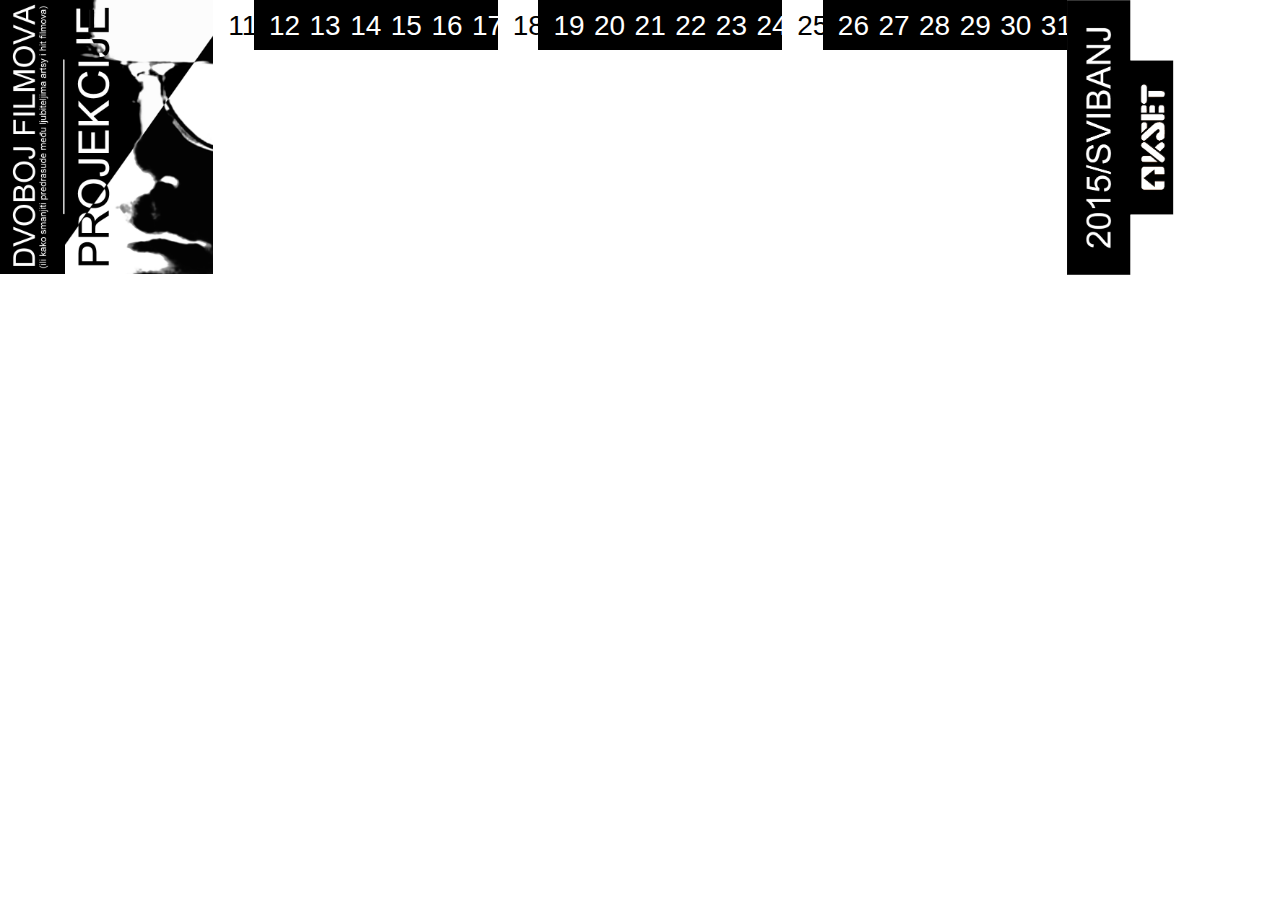
==== kino/index.html @ 9e69f618 "projekcije first commit" ====
﻿<!DOCTYPE html>
<html xmlns="http://www.w3.org/1999/xhtml">
<head>
    <title>Projekcije</title>
    <meta charset="utf-8">
    <meta http-equiv="X-UA-Compatible" content="IE=edge">
    <meta name="viewport" content="width=device-width, initial-scale=1">

    <link rel="stylesheet" type="text/css" href="css/bootstrap.css">
    <link href="css/styles.css" rel="stylesheet">

    <!--[if lt IE 9]>
        <script src="https://oss.maxcdn.com/libs/html5shiv/3.7.0/html5shiv.js"></script>
        <script src="https://oss.maxcdn.com/libs/respond.js/1.4.2/respond.min.js"></script>
    <![endif]-->

</head>
<body>
    <div class="container-fluid">
        <div class="row">
            <div class="col-xs-2 naslovna"></div>
            <div class="col-xs-8">
                <div class="row">
                    <div class="col-xs-4 cal">
                        <ul>
                            <li class="movie">11</li>
                            <li>12</li>
                            <li>13</li>
                            <li>14</li>
                            <li>15</li>
                            <li>16</li>
                            <li>17</li>
                        </ul>
                    </div>
                    <div class="col-xs-4 cal">
                        <ul>
                            <li class="movie">18</li>
                            <li>19</li>
                            <li>20</li>
                            <li>21</li>
                            <li>22</li>
                            <li>23</li>
                            <li>24</li>
                        </ul>
                    </div>
                    <div class="col-xs-4 cal">
                        <ul>
                            <li class="movie">25</li>
                            <li>26</li>
                            <li>27</li>
                            <li>28</li>
                            <li>29</li>
                            <li>30</li>
                            <li>31</li>
                        </ul>
                    </div>
                </div>
            </div>
            <div class="col-xs-2 rep"></div>
        </div>
    </div>

    <script src="https://ajax.googleapis.com/ajax/libs/jquery/1.11.2/jquery.min.js"></script>
    <script src="js/bootstrap.js"></script>
</body>
</html>
---- kino/css/styles.css ----
﻿html, body
{
    width: 100%;
    height: 100%;
    font-family: Arial;
    color: #fff;
}

.container-fluid, .row, .naslovna, .rep
{
    height: 100%;
}

.naslovna
{
    background-image: url(../images/naslovna.png);
    background-repeat: no-repeat;
    background-size: contain;
    background-position: top right;
}

.rep
{
    background-image: url(../images/rep.png);
    background-repeat: no-repeat;
    background-size: contain;
    background-position: top left;
    position: relative;
}

.cal
{
    height: 50px;
    background-color: #000;
    padding: 0;
}

    .cal ul
    {
        width: 100%;
        list-style: none;
        padding: 0;
    }

        .cal ul li
        {
            float: left;
            width: 14.28%;
            box-sizing: border-box;
            padding: 6px 15px;
            font-size: 28px;
        }

            .cal ul li.movie
            {
                background-color: #fff;
                color: #000;
            }
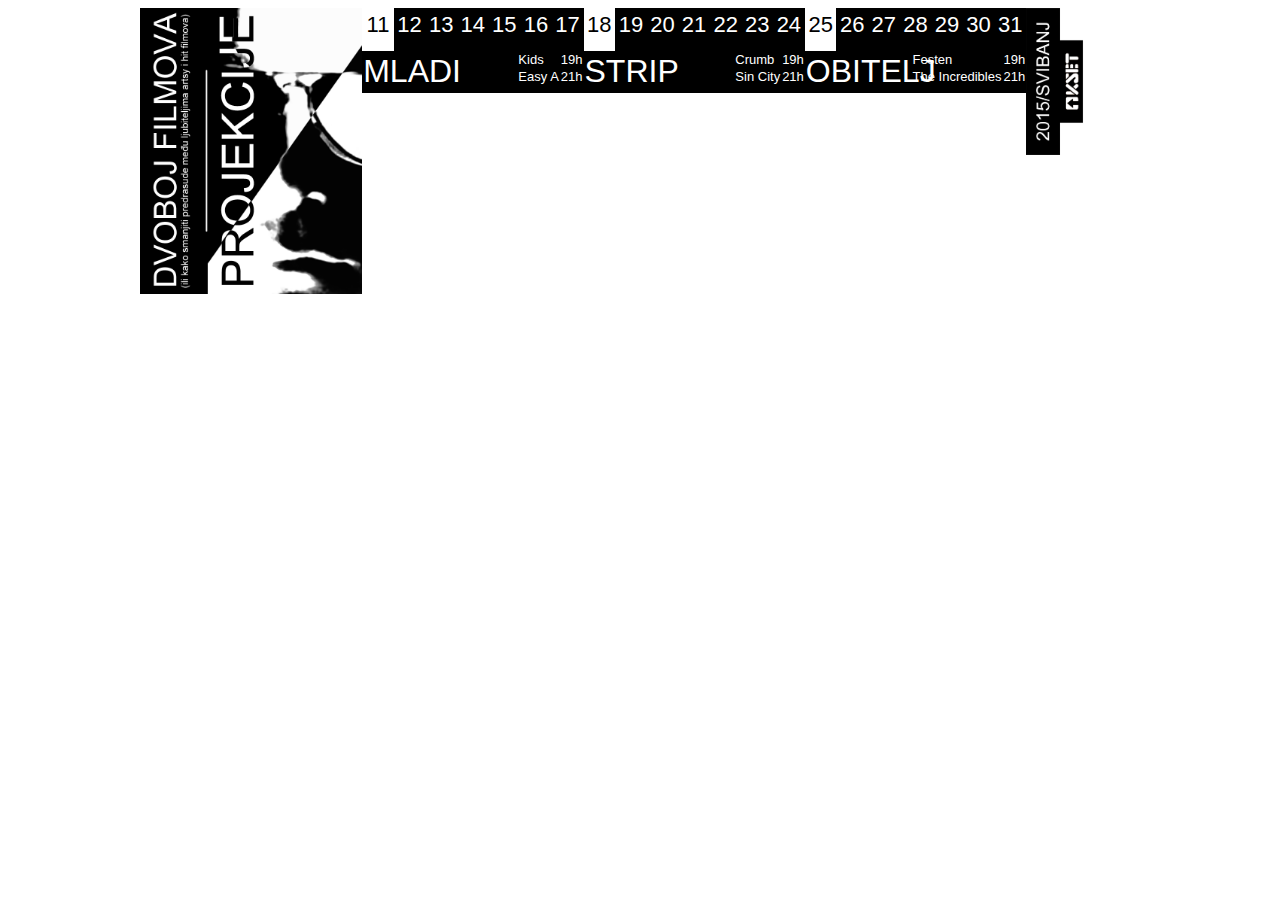
==== commit e5080ff9: "hover" ====
--- a/kino/index.html
+++ b/kino/index.html
@@ -3,64 +3,109 @@
 <head>
     <title>Projekcije</title>
     <meta charset="utf-8">
-    <meta http-equiv="X-UA-Compatible" content="IE=edge">
-    <meta name="viewport" content="width=device-width, initial-scale=1">
 
-    <link rel="stylesheet" type="text/css" href="css/bootstrap.css">
     <link href="css/styles.css" rel="stylesheet">
-
-    <!--[if lt IE 9]>
-        <script src="https://oss.maxcdn.com/libs/html5shiv/3.7.0/html5shiv.js"></script>
-        <script src="https://oss.maxcdn.com/libs/respond.js/1.4.2/respond.min.js"></script>
-    <![endif]-->
 
 </head>
 <body>
-    <div class="container-fluid">
-        <div class="row">
-            <div class="col-xs-2 naslovna"></div>
-            <div class="col-xs-8">
-                <div class="row">
-                    <div class="col-xs-4 cal">
-                        <ul>
-                            <li class="movie">11</li>
-                            <li>12</li>
-                            <li>13</li>
-                            <li>14</li>
-                            <li>15</li>
-                            <li>16</li>
-                            <li>17</li>
-                        </ul>
-                    </div>
-                    <div class="col-xs-4 cal">
-                        <ul>
-                            <li class="movie">18</li>
-                            <li>19</li>
-                            <li>20</li>
-                            <li>21</li>
-                            <li>22</li>
-                            <li>23</li>
-                            <li>24</li>
-                        </ul>
-                    </div>
-                    <div class="col-xs-4 cal">
-                        <ul>
-                            <li class="movie">25</li>
-                            <li>26</li>
-                            <li>27</li>
-                            <li>28</li>
-                            <li>29</li>
-                            <li>30</li>
-                            <li>31</li>
-                        </ul>
-                    </div>
+    <div class="container">
+        <div class="naslovna"></div>
+        <div class="movies">
+            <div class="row">
+                <div class="cal">
+                    <ul>
+                        <li class="active">11</li>
+                        <li>12</li>
+                        <li>13</li>
+                        <li>14</li>
+                        <li>15</li>
+                        <li>16</li>
+                        <li>17</li>
+                    </ul>
+                </div>
+                <div class="cal">
+                    <ul>
+                        <li class="active">18</li>
+                        <li>19</li>
+                        <li>20</li>
+                        <li>21</li>
+                        <li>22</li>
+                        <li>23</li>
+                        <li>24</li>
+                    </ul>
+                </div>
+                <div class="cal">
+                    <ul>
+                        <li class="active">25</li>
+                        <li>26</li>
+                        <li>27</li>
+                        <li>28</li>
+                        <li>29</li>
+                        <li>30</li>
+                        <li>31</li>
+                    </ul>
                 </div>
             </div>
-            <div class="col-xs-2 rep"></div>
+            <div class="row">
+                <div class="cal">
+                    <h2>Mladi</h2>
+                    <table class="naslovi">
+                        <tr>
+                            <td id="m11">Kids</td>
+                            <td>19h</td>
+                        </tr>
+                        <tr>
+                            <td id="m12">Easy A</td>
+                            <td>21h</td>
+                        </tr>
+                    </table>
+                </div>
+                <div class="cal">
+                    <h2>Strip</h2>
+                    <table class="naslovi">
+                        <tr>
+                            <td>Crumb</td>
+                            <td>19h</td>
+                        </tr>
+                        <tr>
+                            <td>Sin City</td>
+                            <td>21h</td>
+                        </tr>
+                    </table>
+                </div>
+                <div class="cal">
+                    <h2>Obitelj</h2>
+                    <table class="naslovi">
+                        <tr>
+                            <td>Festen</td>
+                            <td>19h</td>
+                        </tr>
+                        <tr>
+                            <td>The Incredibles</td>
+                            <td>21h</td>
+                        </tr>
+                    </table>
+                </div>
+            </div>
+            <div class="imgs">
+                <div class="division">
+                    <div id="movie11" class="firstmovie"></div>
+                    <div id="movie12" class="secondmovie"></div>
+                </div>
+                <div class="division">
+                    <div id="movie21" class="firstmovie"></div>
+                    <div id="movie22" class="secondmovie"></div>
+                </div>
+                <div class="division">
+                    <div id="movie31" class="firstmovie"></div>
+                    <div id="movie32" class="secondmovie"></div>
+                </div>
+            </div>
         </div>
+        <div class="rep"></div>
     </div>
 
     <script src="https://ajax.googleapis.com/ajax/libs/jquery/1.11.2/jquery.min.js"></script>
-    <script src="js/bootstrap.js"></script>
+    <script src="js/functions.js"></script>
 </body>
 </html>
--- a/kino/css/styles.css
+++ b/kino/css/styles.css
@@ -1,26 +1,177 @@
-﻿html, body
-{
+﻿html, body {
+    font-family: Arial;
+    color: #fff;
+}
+
+h2 {
+    font-size: 32px;
+    text-transform: uppercase;
+    margin: 0;
+    font-weight: normal;
+    display: inline-block;
+    padding: 2px 1px;
+}
+
+.container {
+    width: 1300px;
+    margin: 0 auto;
+    height: 370px;
+}
+
+.naslovna, .movies, .rep {
+    float: left;
+    height: 100%;
+}
+
+.naslovna {
+    width: 22.22%;
+}
+
+.rep {
+    width: 11.38%;
+}
+
+.movies {
+    width: 66.4%;
+}
+
+    .movies .row {
+        height: 11.5%;
+        background-color: #000;
+    }
+
+        .movies .row .cal {
+            float: left;
+            width: 33.333333333%;
+            height: 100%;
+            position: relative;
+            box-sizing: border-box;
+        }
+
+            .movies .row .cal ul {
+                width: 100%;
+                height: 100%;
+                margin: 0;
+                list-style: none;
+                padding: 0;
+            }
+
+                .movies .row .cal ul li {
+                    float: left;
+                    height: 100%;
+                    width: 14.28%;
+                    text-align: center;
+                    font-size: 22px;
+                    padding-top: 2%;
+                    box-sizing: border-box;
+                }
+
+                    .movies .row .cal ul li.active {
+                        background-color: #fff;
+                        color: #000;
+                    }
+
+.naslovi {
+    display: inline-block;
+    position: absolute;
+    right: 0;
+    font-size: 13px;
+    border-spacing: 0;
+}
+
+    .naslovi table tr td:first-child {
+        padding-right: 3px;
+    }
+
+.imgs {
+    height: 77%;
+    width: 100%;
+}
+
+.division {
+    width: 33.333333%;
+    height: 100%;
+    position: relative;
+    overflow: hidden;
+    float: left;
+}
+
+.firstmovie {
     width: 100%;
     height: 100%;
-    font-family: Arial;
-    color: #fff;
-}
-
-.container-fluid, .row, .naslovna, .rep
-{
-    height: 100%;
-}
-
-.naslovna
-{
+}
+
+    .firstmovie#movie11 {
+        background-image: url(../images/movie11.jpg);
+    }
+
+        .firstmovie#movie11:hover, .firstmovie#movie11.hovered {
+            background-image: url(../images/movie11-color.jpg);
+        }
+
+    .firstmovie#movie21 {
+        background-image: url(../images/movie21.jpg);
+    }
+
+        .firstmovie#movie21:hover, .firstmovie#movie21.hovered {
+            background-image: url(../images/movie21-color.jpg);
+        }
+
+    .firstmovie#movie31 {
+        background-image: url(../images/movie31.jpg);
+    }
+
+        .firstmovie#movie31:hover, .firstmovie#movie31.hovered {
+            background-image: url(../images/movie31-color.jpg);
+        }
+
+.secondmovie {
+    width: 142%;
+    height: 142%;
+    position: absolute;
+    top: 29%;
+    left: 30%;
+    transform: rotate(45deg);
+    -ms-transform: rotate(45deg);
+    -webkit-transform: rotate(45deg);
+}
+
+    .secondmovie#movie12 {
+        background-image: url(../images/movie12.jpg);
+    }
+
+        .secondmovie#movie12:hover {
+            background-image: url(../images/movie12-color.jpg);
+        }
+
+    .secondmovie#movie22 {
+        background-image: url(../images/movie22.jpg);
+    }
+
+        .secondmovie#movie22:hover {
+            background-image: url(../images/movie22-color.jpg);
+        }
+
+    .secondmovie#movie32 {
+        background-image: url(../images/movie32.jpg);
+    }
+
+        .secondmovie#movie32:hover {
+            background-image: url(../images/movie32-color.jpg);
+        }
+
+#m11, m#12, #m21, #m22, #m31, #m32{
+    cursor: pointer;
+}
+
+.naslovna {
     background-image: url(../images/naslovna.png);
     background-repeat: no-repeat;
     background-size: contain;
     background-position: top right;
 }
 
-.rep
-{
+.rep {
     background-image: url(../images/rep.png);
     background-repeat: no-repeat;
     background-size: contain;
@@ -28,31 +179,24 @@
     position: relative;
 }
 
-.cal
-{
-    height: 50px;
-    background-color: #000;
-    padding: 0;
-}
-
-    .cal ul
-    {
-        width: 100%;
-        list-style: none;
-        padding: 0;
-    }
-
-        .cal ul li
-        {
-            float: left;
-            width: 14.28%;
-            box-sizing: border-box;
-            padding: 6px 15px;
-            font-size: 28px;
-        }
-
-            .cal ul li.movie
-            {
-                background-color: #fff;
-                color: #000;
-            }
+@media all and (max-width: 1300px) { /* screen size until 1200px */
+    body {
+        font-size: 1.2em; /* 1.5x default size */
+    }
+
+    .container {
+        width: 1000px;
+    }
+}
+
+@media all and (max-width: 1000px) { /* screen size until 1000px */
+    body {
+        font-size: 1em; /* 1.2x default size */
+    }
+}
+
+@media all and (max-width: 500px) { /* screen size until 500px */
+    body {
+        font-size: 0.8em; /* 0.8x default size */
+    }
+}
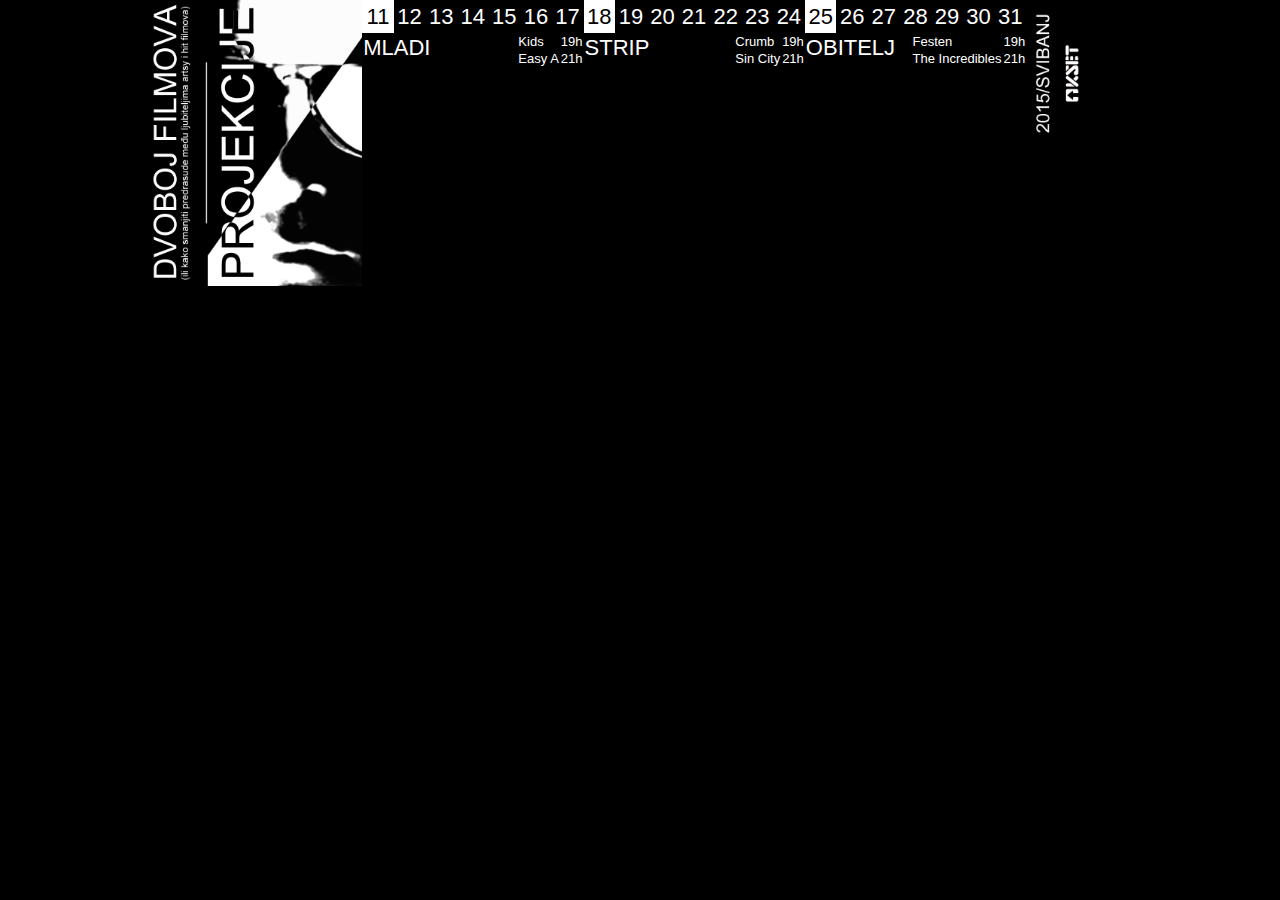
==== commit 67584c68: "kset kalendar" ====
--- a/kino/index.html
+++ b/kino/index.html
@@ -15,10 +15,10 @@
                 <div class="cal">
                     <ul>
                         <li class="active">11</li>
-                        <li>12</li>
-                        <li>13</li>
-                        <li>14</li>
-                        <li>15</li>
+                        <li><a href="https://www.kset.org/dogadaj/2015-05-12-radar-men-moon-fjodor/" target="_blank">12</a></li>
+                        <li><a href="https://www.kset.org/dogadaj/2015-05-13-zez-dalek-newark-usa-closing-vienna/" target="_blank">13</a></li>
+                        <li><a href="https://www.kset.org/dogadaj/2015-05-14-zez-zeni-geva-tokyo-jap-zu-roma-it/" target="_blank">14</a></li>
+                        <li><a href="https://www.kset.org/dogadaj/2015-05-15-14-rockas-terapjenet/" target="_blank">15</a></li>
                         <li>16</li>
                         <li>17</li>
                     </ul>
@@ -29,7 +29,7 @@
                         <li>19</li>
                         <li>20</li>
                         <li>21</li>
-                        <li>22</li>
+                        <li><a href="https://www.kset.org/dogadaj/2015-05-22-bilk-surka-beatbox/" target="_blank">22</a></li>
                         <li>23</li>
                         <li>24</li>
                     </ul>
@@ -39,7 +39,7 @@
                         <li class="active">25</li>
                         <li>26</li>
                         <li>27</li>
-                        <li>28</li>
+                        <li><a href="https://www.kset.org/dogadaj/2015-05-28-tour-marshmallow-notebooks/" target="_blank">28</a></li>
                         <li>29</li>
                         <li>30</li>
                         <li>31</li>
@@ -64,11 +64,11 @@
                     <h2>Strip</h2>
                     <table class="naslovi">
                         <tr>
-                            <td>Crumb</td>
+                            <td id="m21">Crumb</td>
                             <td>19h</td>
                         </tr>
                         <tr>
-                            <td>Sin City</td>
+                            <td id="m22">Sin City</td>
                             <td>21h</td>
                         </tr>
                     </table>
@@ -77,11 +77,11 @@
                     <h2>Obitelj</h2>
                     <table class="naslovi">
                         <tr>
-                            <td>Festen</td>
+                            <td id="m32">Festen</td>
                             <td>19h</td>
                         </tr>
                         <tr>
-                            <td>The Incredibles</td>
+                            <td id="m31">The Incredibles</td>
                             <td>21h</td>
                         </tr>
                     </table>
@@ -102,7 +102,7 @@
                 </div>
             </div>
         </div>
-        <div class="rep"></div>
+        <div class="rep"><a href="https://www.kset.org/"></a></div>
     </div>
 
     <script src="https://ajax.googleapis.com/ajax/libs/jquery/1.11.2/jquery.min.js"></script>
--- a/kino/css/styles.css
+++ b/kino/css/styles.css
@@ -1,6 +1,10 @@
 ﻿html, body {
     font-family: Arial;
     color: #fff;
+    margin: 0;
+    padding: 0;
+    height: 100%;
+    background-color: #000;
 }
 
 h2 {
@@ -31,6 +35,12 @@
     width: 11.38%;
 }
 
+    .rep a {
+        width: 100%;
+        height: 100%;
+        display: block;
+    }
+
 .movies {
     width: 66.4%;
 }
@@ -62,14 +72,32 @@
                     width: 14.28%;
                     text-align: center;
                     font-size: 22px;
+                    box-sizing: border-box;
+                    position: relative;
                     padding-top: 2%;
-                    box-sizing: border-box;
                 }
 
                     .movies .row .cal ul li.active {
                         background-color: #fff;
                         color: #000;
                     }
+
+                    .movies .row .cal ul li a {
+                        width: 100%;
+                        height: 100%;
+                        display: block;
+                        position: absolute;
+                        top: 0;
+                        padding-top: 14%;
+                        text-decoration: none;
+                        color: #fff;
+                        box-sizing: border-box;
+                    }
+
+                        .movies .row .cal ul li a:hover {
+                            background-color: #FF7000;
+                            color: #000;
+                        }
 
 .naslovi {
     display: inline-block;
@@ -99,6 +127,7 @@
 .firstmovie {
     width: 100%;
     height: 100%;
+    cursor: pointer;
 }
 
     .firstmovie#movie11 {
@@ -134,13 +163,14 @@
     transform: rotate(45deg);
     -ms-transform: rotate(45deg);
     -webkit-transform: rotate(45deg);
+    cursor: pointer;
 }
 
     .secondmovie#movie12 {
         background-image: url(../images/movie12.jpg);
     }
 
-        .secondmovie#movie12:hover {
+        .secondmovie#movie12:hover, .secondmovie#movie12.hovered {
             background-image: url(../images/movie12-color.jpg);
         }
 
@@ -148,7 +178,7 @@
         background-image: url(../images/movie22.jpg);
     }
 
-        .secondmovie#movie22:hover {
+        .secondmovie#movie22:hover, .secondmovie#movie22.hovered {
             background-image: url(../images/movie22-color.jpg);
         }
 
@@ -156,11 +186,11 @@
         background-image: url(../images/movie32.jpg);
     }
 
-        .secondmovie#movie32:hover {
+        .secondmovie#movie32:hover, .secondmovie#movie32.hovered {
             background-image: url(../images/movie32-color.jpg);
         }
 
-#m11, m#12, #m21, #m22, #m31, #m32{
+#m11, #m12, #m21, #m22, #m31, #m32 {
     cursor: pointer;
 }
 
@@ -186,6 +216,11 @@
 
     .container {
         width: 1000px;
+        height: 286px;
+    }
+
+    h2 {
+        font-size: 22px;
     }
 }
 
@@ -193,6 +228,46 @@
     body {
         font-size: 1em; /* 1.2x default size */
     }
+
+    .container {
+        width: 768px;
+        height: 220px;
+    }
+
+    h2 {
+        font-size: 18px;
+    }
+
+    .movies .row .cal ul li {
+        font-size: 16px;
+    }
+
+    .naslovi {
+        font-size: 8px;
+    }
+}
+
+@media all and (max-width: 768px) {
+    body {
+        font-size: 1em; /* 1.2x default size */
+    }
+
+    .container {
+        width: 500px;
+        height: 143px;
+    }
+
+    h2 {
+        font-size: 13px;
+    }
+
+    .movies .row .cal ul li {
+        font-size: 12px;
+    }
+
+    .naslovi {
+        font-size: 6px;
+    }
 }
 
 @media all and (max-width: 500px) { /* screen size until 500px */
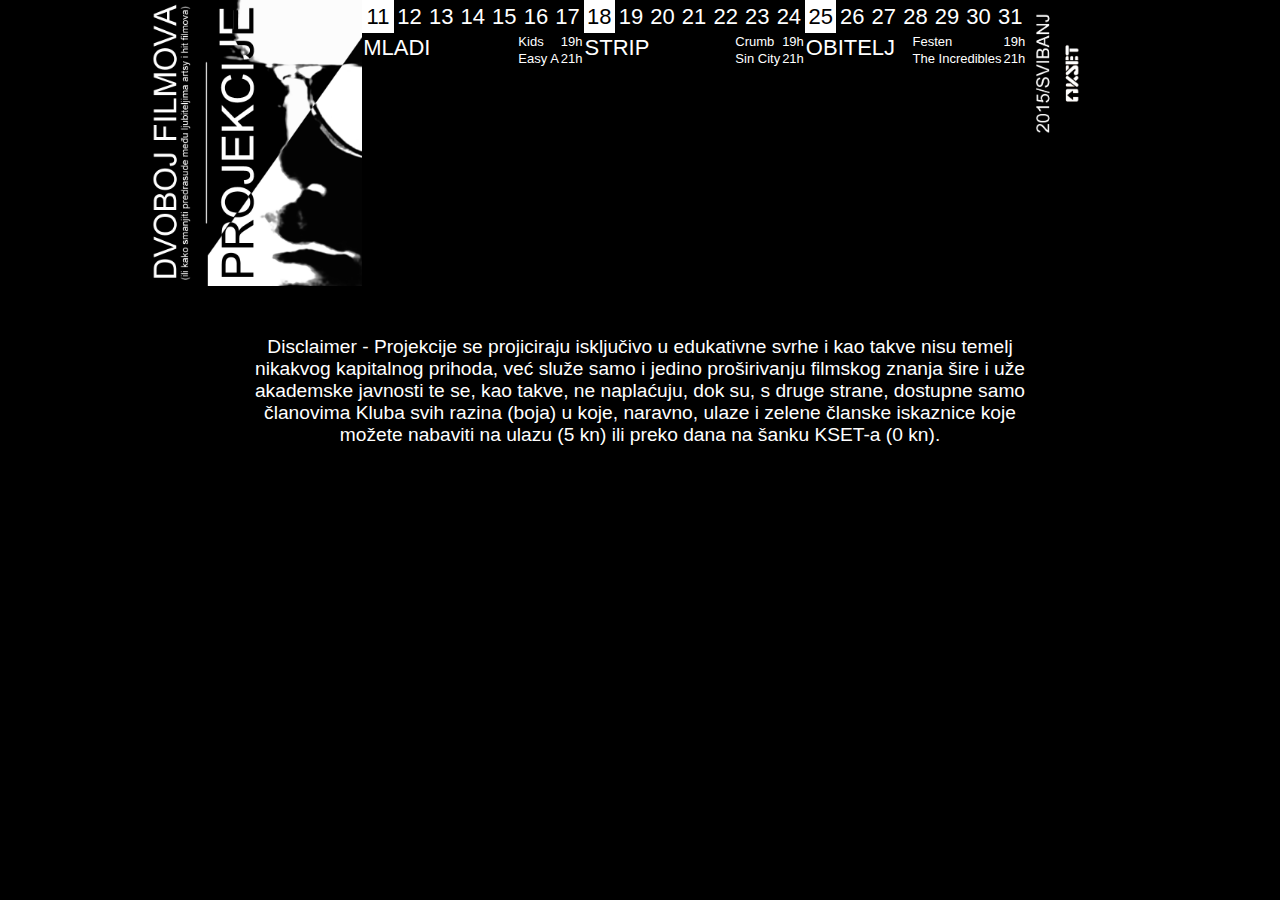
==== commit dcf76e93: "no message" ====
--- a/kino/index.html
+++ b/kino/index.html
@@ -105,6 +105,48 @@
         <div class="rep"><a href="https://www.kset.org/"></a></div>
     </div>
 
+    <div class="textbox">
+        <div id="disclaimer" class="hovered">
+            Disclaimer - Projekcije se projiciraju isključivo u edukativne svrhe i kao takve nisu temelj nikakvog kapitalnog prihoda,
+            već služe samo i jedino proširivanju filmskog znanja šire i uže akademske javnosti te se, kao takve, ne naplaćuju, dok su,
+            s druge strane, dostupne samo članovima Kluba svih razina (boja) u koje, naravno, ulaze i zelene članske iskaznice koje možete
+            nabaviti na ulazu (5 kn) ili preko dana na šanku KSET-a (0 kn).
+        </div>
+        <div class="m11">
+            R: Larry Clark, 1995., 91 min<br />
+            Film prati 24 sata u životima grupe tinejđera 90ih u New Yorku. Realistični, gotovo dokumentaristički stil s kronološkom strukturom,
+            naglašava da je riječ o jednom isječku njihovih života. Posebnu kvalitetu daje kinematografija L.Clarka, inače fotografa, te dijalog,
+            kojeg piše tada 19-godišnji Harmony Korine.
+        </div>
+        <div class="m12">
+            R: Wil Gluck, 2010., 92 min<br />
+            Ovo nije još samo jedan film za mlade, već se, uz Clueless i Mean Girls, može smatrati novim klasikom tinejđerskih komedija. Ovo je
+            trenutak u kojem mladi bezuvjetno vjeruju virtualnom svijetu i glasinama, ne pitajući za dokaz. Easy A uspjeva dati pametan i originalan
+            pogled na svijet mladih.
+        </div>
+        <div class="m21">
+            R: Terry Zwigoff, 1994., 119 min<br />
+            Dokumentarac o autoru stripova Robertu Crumbu nevjerojatno je iskren i otkrivajuć. Ovo je ulazak u rad i osobnu priču koja je istovremeno
+            odbojna, satirična i mračna, kao i dirljiva te subverzivna. Zwigoff je proveo 9 godina radeći na projektu, gotovo gubeći vlastito mentalno
+            zdravlje.
+        </div>
+        <div class="m22">
+            R: Frank Miller, Robert Rodriguez, Quentin Tarantino, 2005., 124 min<br />
+            Adaptacija stripova F. Millera je poput oživljenog stripa na steroidima. Vizualno raskošnog stila koji podsjeća na film noir novog digitalnog
+            doba, s narativnim elementima mračnog podzemlja, antiheroja, fatalne žene, erotike i dr. i to sve uz veliku i odličnu glumačku ekipu.
+        </div>
+        <div class="m32">
+            R:Thomas Vinterberg, 1998., 105 min<br />
+            Ovaj film predstavlja početak danske grupe "Dogma 95", koji propisuje snimanje filmova na lokacijama, korištenje prirodnog zvuka, bez
+            specijalnih efekata i s kamerom iz ruke. Radnja se odvija na rođendanskoj proslavi glave obitelji na kojoj se otkrivaju mračne obiteljske
+            tajne. Film balansira između farse i tragedije.
+        </div>
+        <div class="m31">
+            R: Brad Bird, 2004., 115 min<br />
+            Nekoć superheroj koji se borio protiv kriminala i spašavao živote građana, Mr. Incredibles, prisilno se umirovljuje i seli s obitelji u predgrađe i počinje
+            "normalni" obiteljski život. Ipak, nakon 15 godina mirovanja, dobiva veliki tajni zadatak i vraća se u akciju potpomognut ostalim članovima obitelji.
+        </div>
+    </div>
     <script src="https://ajax.googleapis.com/ajax/libs/jquery/1.11.2/jquery.min.js"></script>
     <script src="js/functions.js"></script>
 </body>
--- a/kino/css/styles.css
+++ b/kino/css/styles.css
@@ -194,6 +194,20 @@
     cursor: pointer;
 }
 
+.textbox {
+    width: 800px;
+    margin: 50px auto;
+    text-align: center;
+}
+
+    .textbox div{
+        display: none;
+    }
+
+    .textbox div.hovered {
+        display: block;
+    }
+
 .naslovna {
     background-image: url(../images/naslovna.png);
     background-repeat: no-repeat;
@@ -209,6 +223,10 @@
     position: relative;
 }
 
+    .rep:hover {
+        background-image: url(../images/rep-color.png);
+    }
+
 @media all and (max-width: 1300px) { /* screen size until 1200px */
     body {
         font-size: 1.2em; /* 1.5x default size */
@@ -245,6 +263,10 @@
     .naslovi {
         font-size: 8px;
     }
+
+    .textbox{
+        width: 768px;
+    }
 }
 
 @media all and (max-width: 768px) {
@@ -268,10 +290,18 @@
     .naslovi {
         font-size: 6px;
     }
+
+    .textbox{
+        width: 500px;
+    }
 }
 
 @media all and (max-width: 500px) { /* screen size until 500px */
     body {
         font-size: 0.8em; /* 0.8x default size */
     }
-}
+
+    .textbox{
+        width: 450px;
+    }
+}
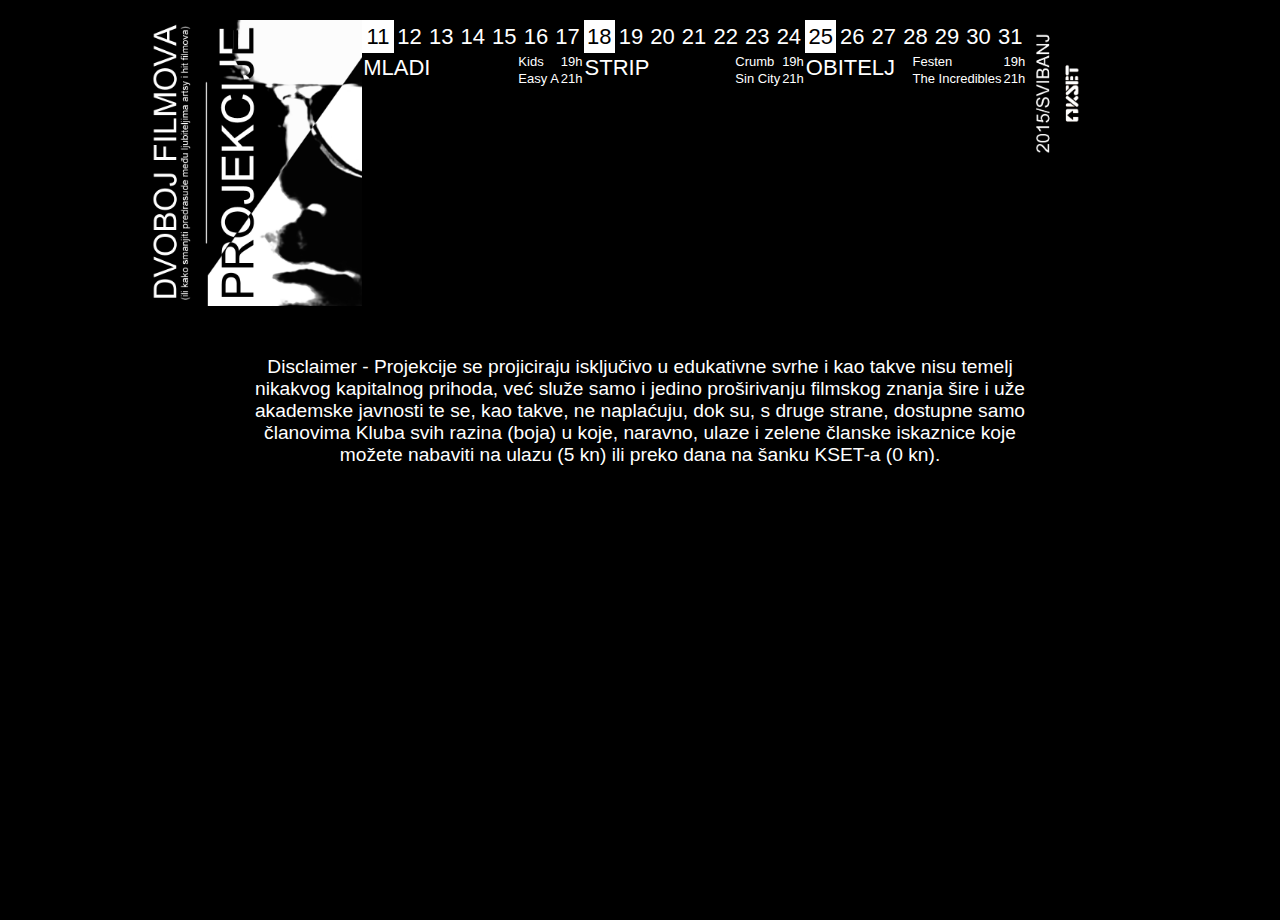
==== commit 88ad4d7a: "cal update" ====
--- a/kino/index.html
+++ b/kino/index.html
@@ -1,11 +1,30 @@
 ﻿<!DOCTYPE html>
 <html xmlns="http://www.w3.org/1999/xhtml">
 <head>
-    <title>Projekcije</title>
+    <meta name="description" content="Dvoboj filmova - ili kako smanjiti predrasude među ljubiteljima artsy i hit filmova" />
+    <meta name="keywords" content="kino, KSET, projekcije, filmovi, artsy, hit" />
+    <meta name="author" content="KSET">
+    <meta name="robots" content="index, follow">
+    <meta name="revisit-after" content="1 month">
+    <title>Kino KSET - Projekcije</title>
+
     <meta charset="utf-8">
 
     <link href="css/styles.css" rel="stylesheet">
+    <link rel="icon" type="image/vnd.microsoft.icon" href="/favicon.ico" />
+    <link rel="icon" type="image/png" href="/favicon.png" />
 
+    <script>
+        (function (i, s, o, g, r, a, m) {
+            i['GoogleAnalyticsObject'] = r; i[r] = i[r] || function () {
+                (i[r].q = i[r].q || []).push(arguments)
+            }, i[r].l = 1 * new Date(); a = s.createElement(o),
+            m = s.getElementsByTagName(o)[0]; a.async = 1; a.src = g; m.parentNode.insertBefore(a, m)
+        })(window, document, 'script', '//www.google-analytics.com/analytics.js', 'ga');
+
+        ga('create', 'UA-62426601-1', 'auto');
+        ga('send', 'pageview');
+    </script>
 </head>
 <body>
     <div class="container">
@@ -28,7 +47,7 @@
                         <li class="active">18</li>
                         <li>19</li>
                         <li>20</li>
-                        <li>21</li>
+                        <li><a href="https://www.kset.org/dogadaj/artcoustic-metak-za-zlikovca-bg-drbonito-zg/">21</a></li>
                         <li><a href="https://www.kset.org/dogadaj/2015-05-22-bilk-surka-beatbox/" target="_blank">22</a></li>
                         <li>23</li>
                         <li>24</li>
--- a/kino/css/styles.css
+++ b/kino/css/styles.css
@@ -18,7 +18,7 @@
 
 .container {
     width: 1300px;
-    margin: 0 auto;
+    margin: 20px auto;
     height: 370px;
 }
 
@@ -194,6 +194,10 @@
     cursor: pointer;
 }
 
+#m11:hover, #m12:hover, #m21:hover, #m22:hover, #m31:hover, #m32:hover {
+    color: #FF7000;
+}
+
 .textbox {
     width: 800px;
     margin: 50px auto;
